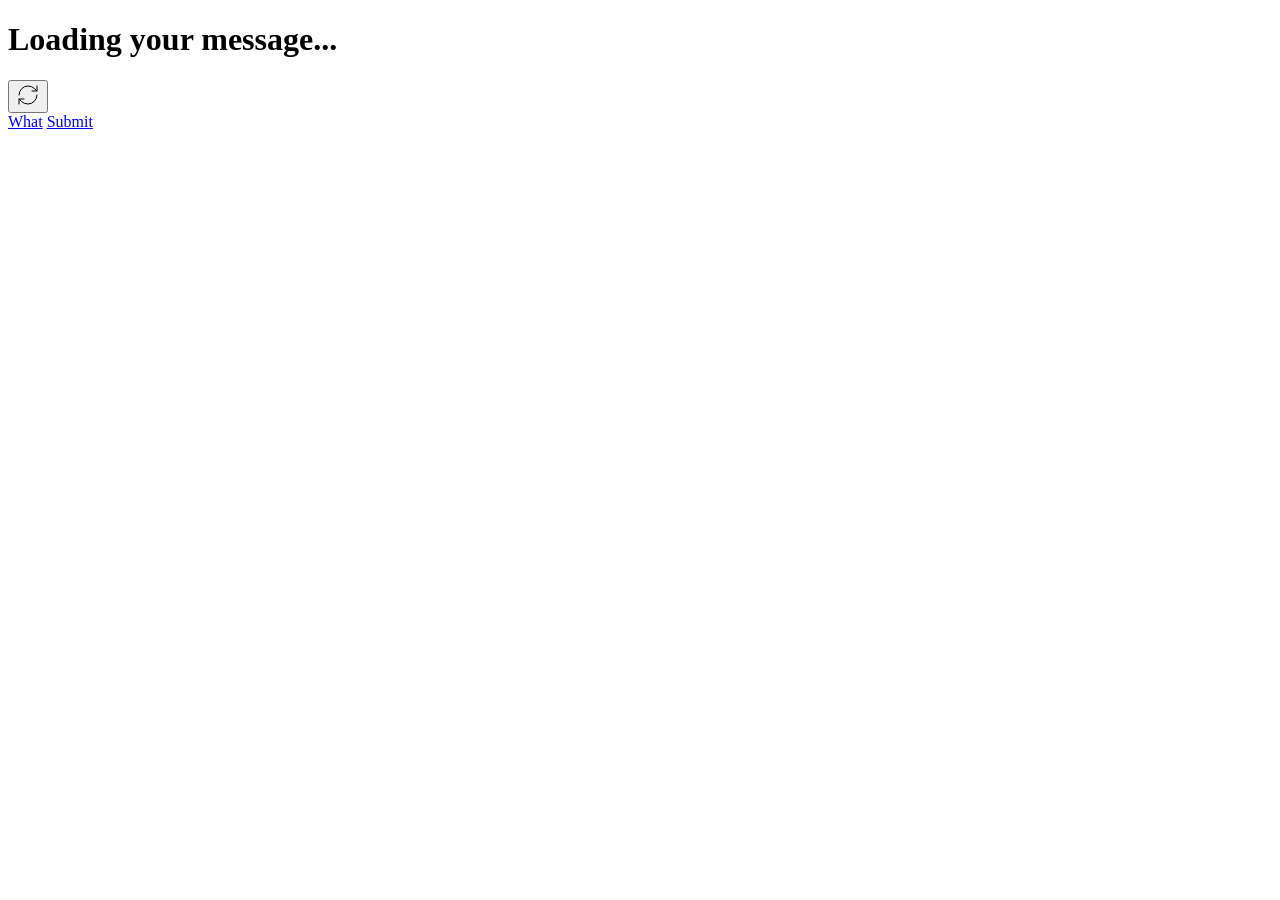
==== web/index.html @ 7a16cb4f "aria-label for refresh button" ====
<!doctype html>
<html lang="en">
  <head>
    <meta charset="UTF-8" />
    <meta name="viewport" content="width=device-width, initial-scale=1.0" />
    <title>Spread Love</title>
    <link rel="icon" href="/static/img/favicon.svg" type="image/svg+xml" />
    <link rel="stylesheet" href="/static/css/style.css" />
  </head>
  <body>
    <div class="container center">
      <h1 id="message" class="message loading">Loading your message...</h1>
      <button id="refresh" aria-label="Show another message">
        <svg
          xmlns="http://www.w3.org/2000/svg"
          width="24"
          height="24"
          viewBox="0 0 24 24"
          fill="none"
          stroke="currentColor"
          stroke-width="1"
          stroke-linecap="round"
          stroke-linejoin="round"
        >
          <path d="M3 12a9 9 0 0 1 9-9 9.75 9.75 0 0 1 6.74 2.74L21 8" />
          <path d="M21 3v5h-5" />
          <path d="M21 12a9 9 0 0 1-9 9 9.75 9.75 0 0 1-6.74-2.74L3 16" />
          <path d="M8 16H3v5" />
        </svg>
      </button>
      <div id="error" class="error"></div>
    </div>

    <nav>
      <a href="/what">What</a>
      <a href="/submit">Submit</a>
    </nav>

    <script src="/static/js/app.js"></script>
  </body>
</html>
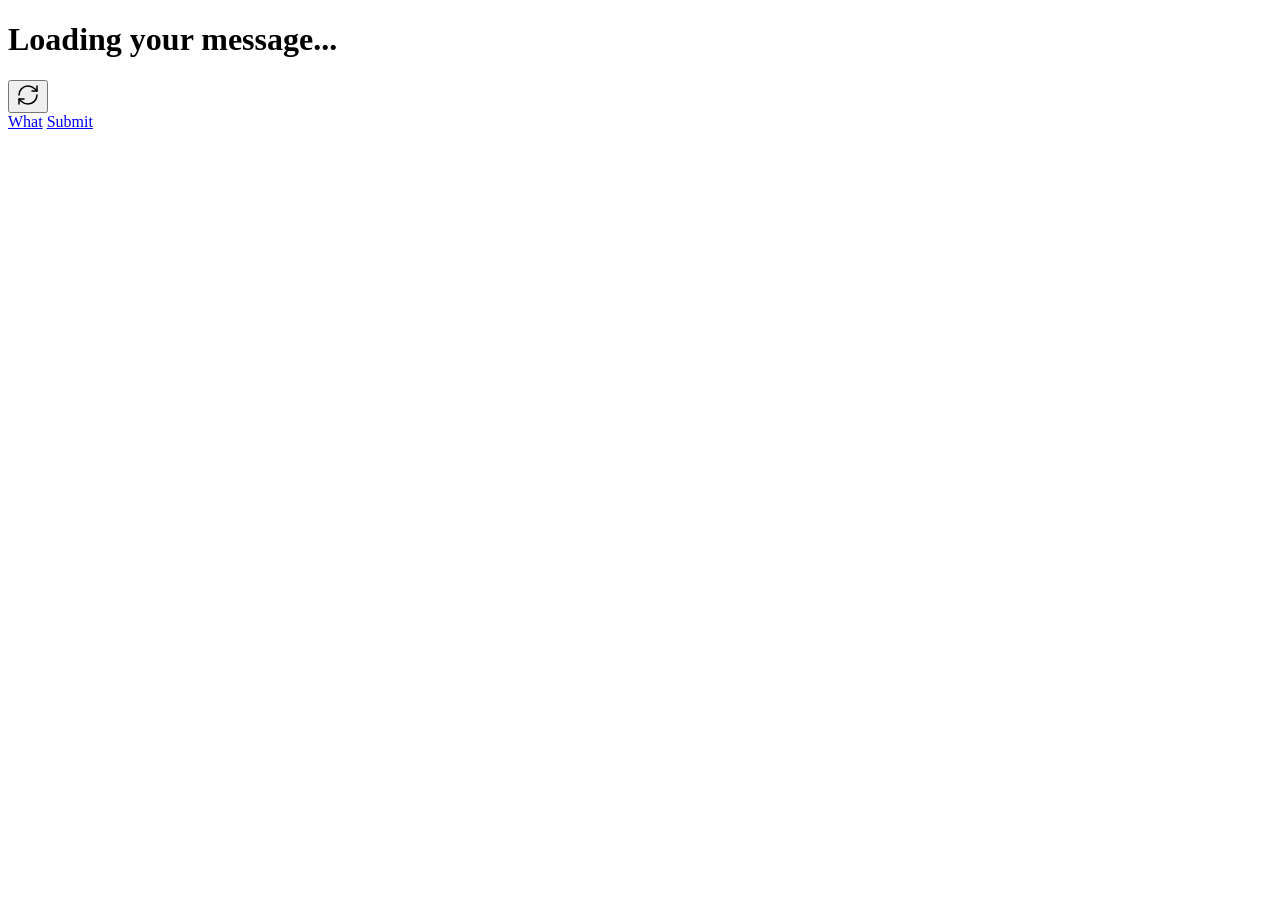
==== commit 8b7e2166: "Increase stroke width of refresh button" ====
--- a/web/index.html
+++ b/web/index.html
@@ -18,7 +18,7 @@
           viewBox="0 0 24 24"
           fill="none"
           stroke="currentColor"
-          stroke-width="1"
+          stroke-width="1.5"
           stroke-linecap="round"
           stroke-linejoin="round"
         >
